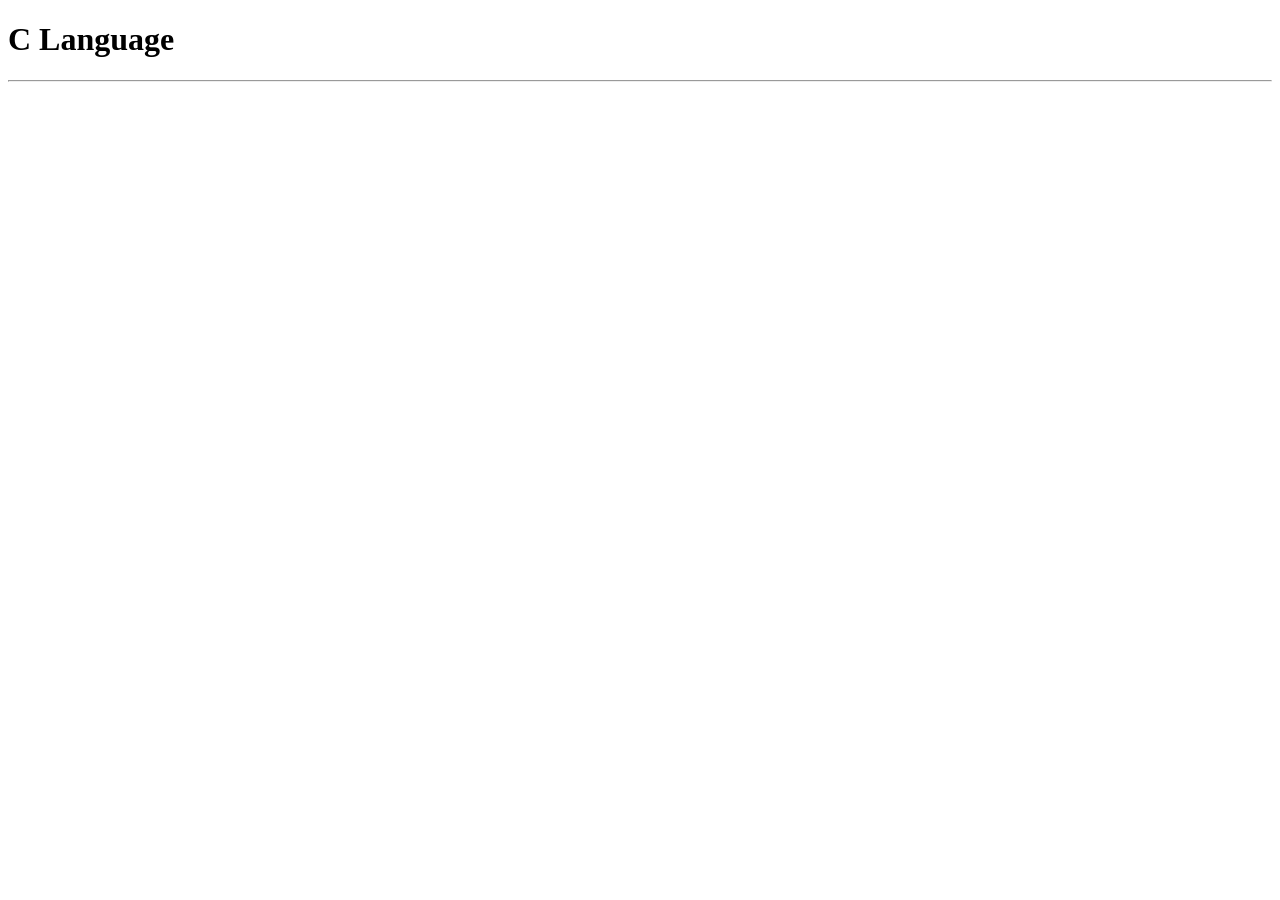
==== clang.html @ 0acbc248 "Added a page about C Language" ====
<!DOCTYPE html>
<html lang="en">
<head>
    <meta charset="UTF-8">
    <meta name="viewport" content="width=device-width, initial-scale=1.0">
    <title>C Language</title>
</head>
<body>
    <h1>C Language</h1>
    <hr>
    
</body>
</html>
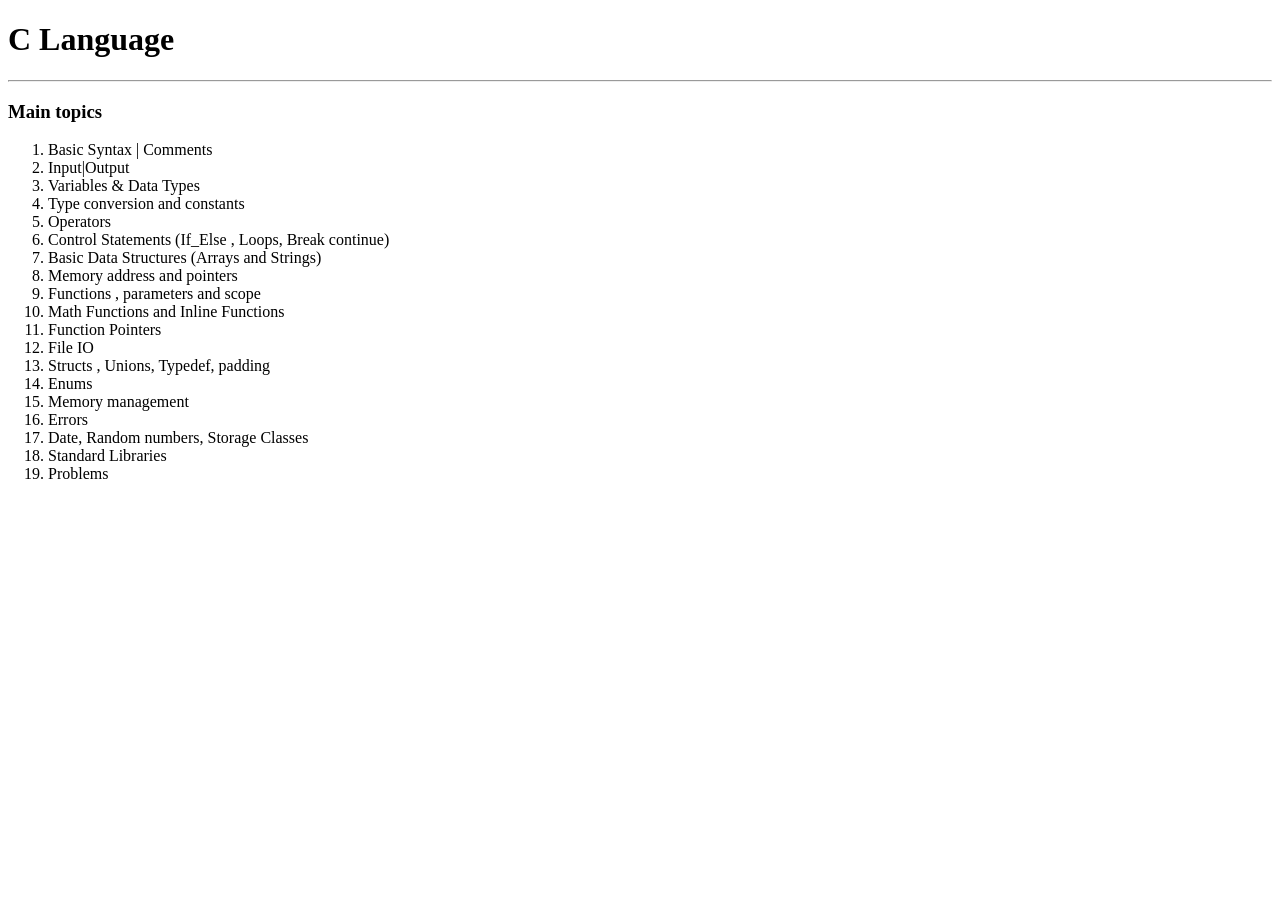
==== commit eea61c67: "Made Changes" ====
--- a/clang.html
+++ b/clang.html
@@ -8,6 +8,27 @@
 <body>
     <h1>C Language</h1>
     <hr>
-    
+    <h3>Main topics</h3>
+    <ol>
+        <li>Basic Syntax | Comments</li>
+        <li>Input|Output</li>   
+        <li>Variables & Data Types</li>
+        <li>Type conversion and constants</li>
+        <li>Operators</li>
+        <li>Control Statements (If_Else , Loops, Break continue)</li>
+        <li>Basic Data Structures (Arrays and Strings)</li>
+        <li>Memory address and pointers</li>
+        <li>Functions , parameters and scope</li>
+        <li>Math Functions and Inline Functions</li>
+        <li>Function Pointers</li>
+        <li>File IO</li>    
+        <li>Structs , Unions, Typedef, padding</li>
+        <li>Enums</li>
+        <li>Memory management</li>
+        <li>Errors</li>
+        <li>Date, Random numbers, Storage Classes</li>
+        <li>Standard Libraries</li>
+        <li>Problems</li>
+    </ol>
 </body>
 </html>
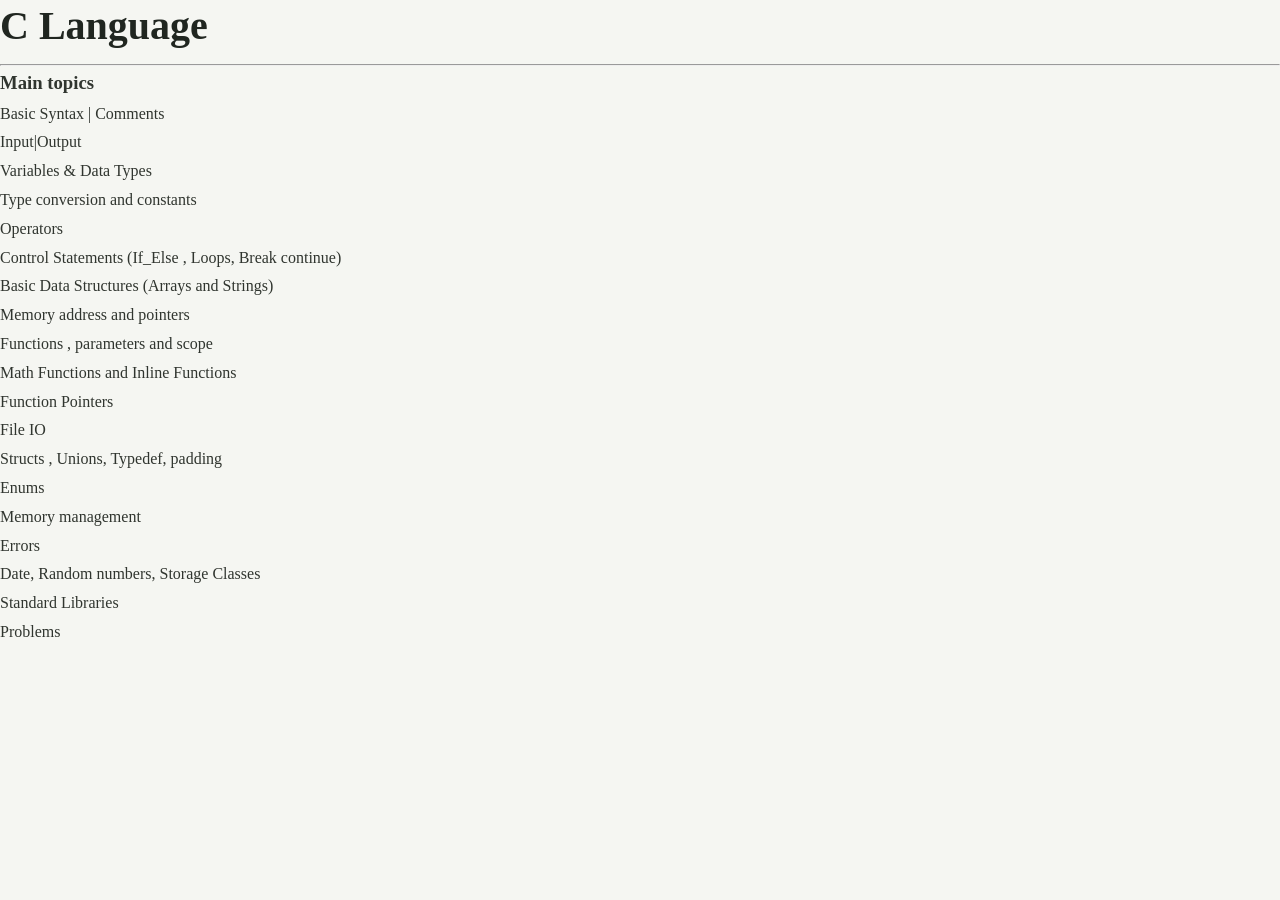
==== commit 53d31ba6: "Added CSS" ====
--- a/clang.html
+++ b/clang.html
@@ -4,6 +4,7 @@
     <meta charset="UTF-8">
     <meta name="viewport" content="width=device-width, initial-scale=1.0">
     <title>C Language</title>
+    <link rel="stylesheet" href="style.css">
 </head>
 <body>
     <h1>C Language</h1>
--- a/style.css
+++ b/style.css
@@ -0,0 +1,574 @@
+* {
+    margin: 0;
+    padding: 0;
+    box-sizing: border-box;
+
+}
+
+body {
+    --reading-font: Georgia, 'Times New Roman', Times, serif;
+    font-family: var(--reading-font);
+    --page-background: #f5f6f2;
+    --page-text: #30352f;
+    --heading-color: #202620;
+    --muted-text: #5f685f;
+    --soft-text: #757c74;
+    --line-color: #d4d9d1;
+    --story-line: #e2e5df;
+    --accent-color: #527448;
+    --accent-hover: #365438;
+    --control-background: #fff;
+    --control-text: #29332a;
+    background-color: var(--page-background);
+    color: var(--page-text);
+    line-height: 1.8;
+    scroll-behavior: smooth;
+    transition: background-color 500ms ease, color 500ms ease;
+}
+
+body[data-theme="green"] {
+    --page-background: #e7efe4;
+    --page-text: #2d392d;
+    --heading-color: #203024;
+    --muted-text: #506451;
+    --soft-text: #637461;
+    --line-color: #c1d0bd;
+    --story-line: #d1ddce;
+    --accent-color: #477046;
+    --accent-hover: #294f31;
+    --control-background: #f7fbf4;
+    --control-text: #293b2a;
+}
+
+body[data-theme="yellow"] {
+    --page-background: #fff8d9;
+    --page-text: #433d27;
+    --heading-color: #332c17;
+    --muted-text: #6a603c;
+    --soft-text: #7c714a;
+    --line-color: #e4d8a9;
+    --story-line: #eee4bc;
+    --accent-color: #8a6a16;
+    --accent-hover: #674c0b;
+    --control-background: #fffdf0;
+    --control-text: #463914;
+}
+
+body[data-theme="sepia"] {
+    --page-background: #f1e6d2;
+    --page-text: #43382b;
+    --heading-color: #30251a;
+    --muted-text: #655746;
+    --soft-text: #786953;
+    --line-color: #d8c8ad;
+    --story-line: #e4d5bd;
+    --accent-color: #805a30;
+    --accent-hover: #634322;
+    --control-background: #faf2e3;
+    --control-text: #493723;
+}
+
+body[data-theme="dark"] {
+    --page-background: #4c4343;
+    --page-text: #d5dbd5;
+    --heading-color: #f0f3ee;
+    --muted-text: #aeb9ae;
+    --soft-text: #929e92;
+    --line-color: #454e46;
+    --story-line: #363d37;
+    --accent-color: #9bbb88;
+    --accent-hover: #c0daa9;
+    --control-background: #292f2a;
+    --control-text: #e1e8df;
+}
+
+body[data-font="arial"] {
+    --reading-font: Arial, Helvetica, sans-serif;
+}
+
+body[data-font="verdana"] {
+    --reading-font: Verdana, Geneva, sans-serif;
+}
+
+body[data-font="trebuchet"] {
+    --reading-font: 'Trebuchet MS', sans-serif;
+}
+
+body[data-font="monospace"] {
+    --reading-font: 'Courier New', Courier, monospace;
+}
+
+.progress-bar {
+    position: fixed;
+    top: 0;
+    left: 0;
+    height: 3px;
+    background: var(--accent-color);
+    z-index: 100;
+    transition: width 0.1s;
+}
+
+.fullscreen-button {
+    position: fixed;
+    top: 18px;
+    right: 24px;
+    z-index: 101;
+    border: 1px solid var(--line-color);
+    border-radius: 4px;
+    padding: 8px 12px;
+    background: var(--control-background);
+    color: var(--control-text);
+    font: 600 0.85rem system-ui, sans-serif;
+    cursor: pointer;
+}
+
+.fullscreen-button:hover {
+    border-color: var(--accent-color);
+}
+
+.fullscreen-button:focus-visible {
+    outline: 2px solid var(--accent-color);
+    outline-offset: 3px;
+}
+
+.badge {
+    position : fixed;
+    bottom: 24px;
+    right: 24px;
+    background: var(--control-background);
+    padding: 8px 14px;
+    border-radius: 20px;
+    font-family: system-ui, -apple-system, BlinkMacSystemFont, 'Segoe UI', Roboto, Oxygen, Ubuntu, Cantarell, 'Open Sans', 'Helvetica Neue', sans-serif;
+    font-size: 0.85 rem;
+    font-weight: 600;
+    color: var(--accent-color);
+    z-index: 100;
+    transition: all 0.2s ease;
+}
+
+.content {
+    max-width: 780px;
+    margin: 0 auto;
+    padding: 88px 24px 80px;
+}
+
+.page-header {
+    max-width: 650px;
+    margin-bottom: 36px;
+}
+
+.eyebrow {
+    color: var(--accent-color);
+    font: 700 0.75rem/1.4 system-ui, sans-serif;
+    letter-spacing: 0.12em;
+    margin-bottom: 12px;
+}
+
+h1 {
+    font-size: 2.5rem;
+    color: var(--heading-color);
+    margin-bottom: 12px;
+    line-height: 1.3;
+}
+
+.intro {
+    max-width: 580px;
+    color: var(--muted-text);
+    font-size: 1.05rem;
+}
+
+.reading-themes {
+    display: flex;
+    align-items: center;
+    flex-wrap: wrap;
+    gap: 8px;
+    margin-top: 24px;
+}
+
+.theme-label {
+    margin-right: 4px;
+    color: var(--muted-text);
+    font: 600 0.82rem system-ui, sans-serif;
+}
+
+.theme-button {
+    min-height: 36px;
+    padding: 6px 11px;
+    border: 1px solid var(--line-color);
+    border-radius: 4px;
+    background: var(--control-background);
+    color: var(--control-text);
+    font: 600 0.82rem system-ui, sans-serif;
+    cursor: pointer;
+    transition: background-color 500ms ease, color 500ms ease, border-color 200ms ease;
+}
+
+.theme-button:hover {
+    border-color: var(--accent-color);
+}
+
+.theme-button[aria-pressed="true"] {
+    border-color: var(--accent-color);
+    background: var(--accent-color);
+    color: #fff;
+}
+
+.theme-button:focus-visible {
+    outline: 2px solid var(--accent-color);
+    outline-offset: 3px;
+}
+
+.font-choice {
+    display: inline-flex;
+    align-items: center;
+    gap: 8px;
+    margin-left: 8px;
+    color: var(--muted-text);
+    font: 600 0.82rem system-ui, sans-serif;
+}
+
+.font-choice select {
+    min-height: 36px;
+    max-width: 100%;
+    padding: 6px 28px 6px 9px;
+    border: 1px solid var(--line-color);
+    border-radius: 4px;
+    background: var(--control-background);
+    color: var(--control-text);
+    font: 600 0.82rem system-ui, sans-serif;
+}
+
+.font-choice select:focus-visible {
+    outline: 2px solid var(--accent-color);
+    outline-offset: 3px;
+}
+
+.category-menu {
+    display: flex;
+    flex-wrap: wrap;
+    gap: 10px;
+    padding: 16px 0;
+    border-top: 1px solid var(--line-color);
+    border-bottom: 1px solid var(--line-color);
+    margin-bottom: 48px;
+}
+
+.category-menu a {
+    display: inline-flex;
+    align-items: center;
+    gap: 12px;
+    padding: 8px 12px;
+    border: 1px solid var(--line-color);
+    border-radius: 4px;
+    color: var(--control-text);
+    font: 600 0.9rem system-ui, sans-serif;
+    text-decoration: none;
+}
+
+.category-menu a:hover,
+.category-menu a:focus-visible {
+    border-color: var(--accent-color);
+    color: var(--accent-hover);
+}
+
+.writing-tools {
+    margin-bottom: 56px;
+    scroll-margin-top: 24px;
+}
+
+.writing-grid {
+    display: grid;
+    grid-template-columns: minmax(0, 1.15fr) minmax(0, 0.85fr);
+    gap: 28px;
+    padding-top: 20px;
+}
+
+.writing-tool {
+    min-width: 0;
+}
+
+.tool-heading {
+    display: flex;
+    align-items: flex-start;
+    justify-content: space-between;
+    gap: 12px;
+    margin-bottom: 12px;
+}
+
+.tool-heading h3 {
+    color: var(--heading-color);
+    font-size: 1.1rem;
+}
+
+.tool-caption {
+    color: var(--muted-text);
+    font: 0.78rem/1.5 system-ui, sans-serif;
+}
+
+.pen-controls {
+    display: flex;
+    align-items: center;
+    flex-wrap: wrap;
+    gap: 16px;
+    margin-bottom: 10px;
+}
+
+.pen-option {
+    display: inline-flex;
+    align-items: center;
+    gap: 8px;
+    color: var(--muted-text);
+    font: 600 0.8rem system-ui, sans-serif;
+}
+
+.pen-option input[type="color"] {
+    width: 32px;
+    height: 30px;
+    padding: 2px;
+    border: 1px solid var(--line-color);
+    border-radius: 4px;
+    background: var(--control-background);
+    cursor: pointer;
+}
+
+.pen-option input[type="range"] {
+    width: 100px;
+    accent-color: var(--accent-color);
+}
+
+.pen-option output {
+    min-width: 34px;
+    color: var(--page-text);
+}
+
+.writing-canvas {
+    display: block;
+    width: 100%;
+    height: 250px;
+    border: 1px solid var(--line-color);
+    border-radius: 4px;
+    background: var(--control-background);
+    cursor: crosshair;
+    touch-action: none;
+}
+
+.writing-canvas:focus-visible,
+.note-form textarea:focus-visible {
+    outline: 2px solid var(--accent-color);
+    outline-offset: 2px;
+}
+
+.tool-clear,
+.add-note {
+    min-height: 36px;
+    padding: 6px 11px;
+    border: 1px solid var(--line-color);
+    border-radius: 4px;
+    background: var(--control-background);
+    color: var(--control-text);
+    font: 600 0.8rem system-ui, sans-serif;
+    cursor: pointer;
+}
+
+.tool-clear:hover:not(:disabled),
+.add-note:hover {
+    border-color: var(--accent-color);
+    color: var(--accent-hover);
+}
+
+.tool-clear:disabled {
+    opacity: 0.5;
+    cursor: default;
+}
+
+.note-form {
+    display: grid;
+    gap: 10px;
+}
+
+.note-form textarea {
+    width: 100%;
+    min-height: 92px;
+    resize: vertical;
+    padding: 10px 12px;
+    border: 1px solid var(--line-color);
+    border-radius: 4px;
+    background: var(--control-background);
+    color: var(--page-text);
+    font: 0.9rem/1.5 Georgia, 'Times New Roman', Times, serif;
+}
+
+.note-form textarea::placeholder {
+    color: var(--soft-text);
+}
+
+.add-note {
+    justify-self: start;
+    border-color: var(--accent-color);
+    background: var(--accent-color);
+    color: #fff;
+}
+
+.add-note:hover {
+    background: var(--accent-hover);
+    color: #fff;
+}
+
+.notes-empty {
+    padding: 16px 0;
+    color: var(--soft-text);
+    font-size: 0.88rem;
+}
+
+.notes-list {
+    display: grid;
+    gap: 8px;
+    padding: 0;
+    list-style: none;
+}
+
+.note-item {
+    display: flex;
+    align-items: flex-start;
+    justify-content: space-between;
+    gap: 12px;
+    padding: 10px 0;
+    border-top: 1px solid var(--story-line);
+}
+
+.note-text {
+    min-width: 0;
+    color: var(--page-text);
+    font-size: 0.9rem;
+    overflow-wrap: anywhere;
+    white-space: pre-wrap;
+}
+
+.note-remove {
+    flex: 0 0 auto;
+    border: 0;
+    background: transparent;
+    color: var(--accent-hover);
+    font: 600 0.78rem system-ui, sans-serif;
+    text-decoration: underline;
+    cursor: pointer;
+}
+
+.visually-hidden {
+    position: absolute;
+    width: 1px;
+    height: 1px;
+    padding: 0;
+    margin: -1px;
+    overflow: hidden;
+    clip: rect(0, 0, 0, 0);
+    white-space: nowrap;
+    border: 0;
+}
+
+.category-menu span,
+.category-heading > span {
+    color: var(--accent-color);
+    font: 700 0.75rem system-ui, sans-serif;
+}
+
+.category {
+    scroll-margin-top: 24px;
+    margin-bottom: 56px;
+}
+
+.category-heading {
+    display: flex;
+    align-items: baseline;
+    gap: 12px;
+    padding-bottom: 12px;
+    border-bottom: 1px solid var(--line-color);
+    margin-bottom: 8px;
+}
+
+.category-heading h2 {
+    color: var(--heading-color);
+    font-size: 1.8rem;
+}
+
+.story {
+    padding: 24px 0;
+    border-bottom: 1px solid var(--story-line);
+}
+
+.story h3 {
+    color: var(--heading-color);
+    font-size: 1.2rem;
+    line-height: 1.4;
+    margin-bottom: 10px;
+}
+
+.story p + p {
+    margin-top: 10px;
+}
+
+.story p {
+    color: var(--page-text);
+}
+
+.end{
+    text-align: center;
+    color: var(--soft-text);
+    margin: 20px;
+}
+
+.top {
+    position: fixed;
+    bottom: 24px;
+    left: 24px;
+    background: var(--control-background);
+    padding: 8px 12px;
+    color: var(--control-text);
+    border-radius: 4px;
+    font: 600 0.85rem system-ui, sans-serif;
+    text-decoration: none;
+    z-index: 100;
+}
+
+@media (prefers-reduced-motion: reduce) {
+    *,
+    *::before,
+    *::after {
+        scroll-behavior: auto !important;
+        transition-duration: 0.01ms !important;
+    }
+}
+
+@media (max-width: 520px) {
+    .content {
+        padding: 88px 18px 72px;
+    }
+
+    h1 {
+        font-size: 2rem;
+    }
+
+    .fullscreen-button {
+        top: 14px;
+        right: 14px;
+    }
+
+    .category-menu {
+        gap: 8px;
+    }
+
+    .category-menu a {
+        gap: 8px;
+        padding: 7px 9px;
+        font-size: 0.82rem;
+    }
+
+    .writing-grid {
+        grid-template-columns: minmax(0, 1fr);
+        gap: 28px;
+    }
+
+    .writing-canvas {
+        height: 220px;
+    }
+}
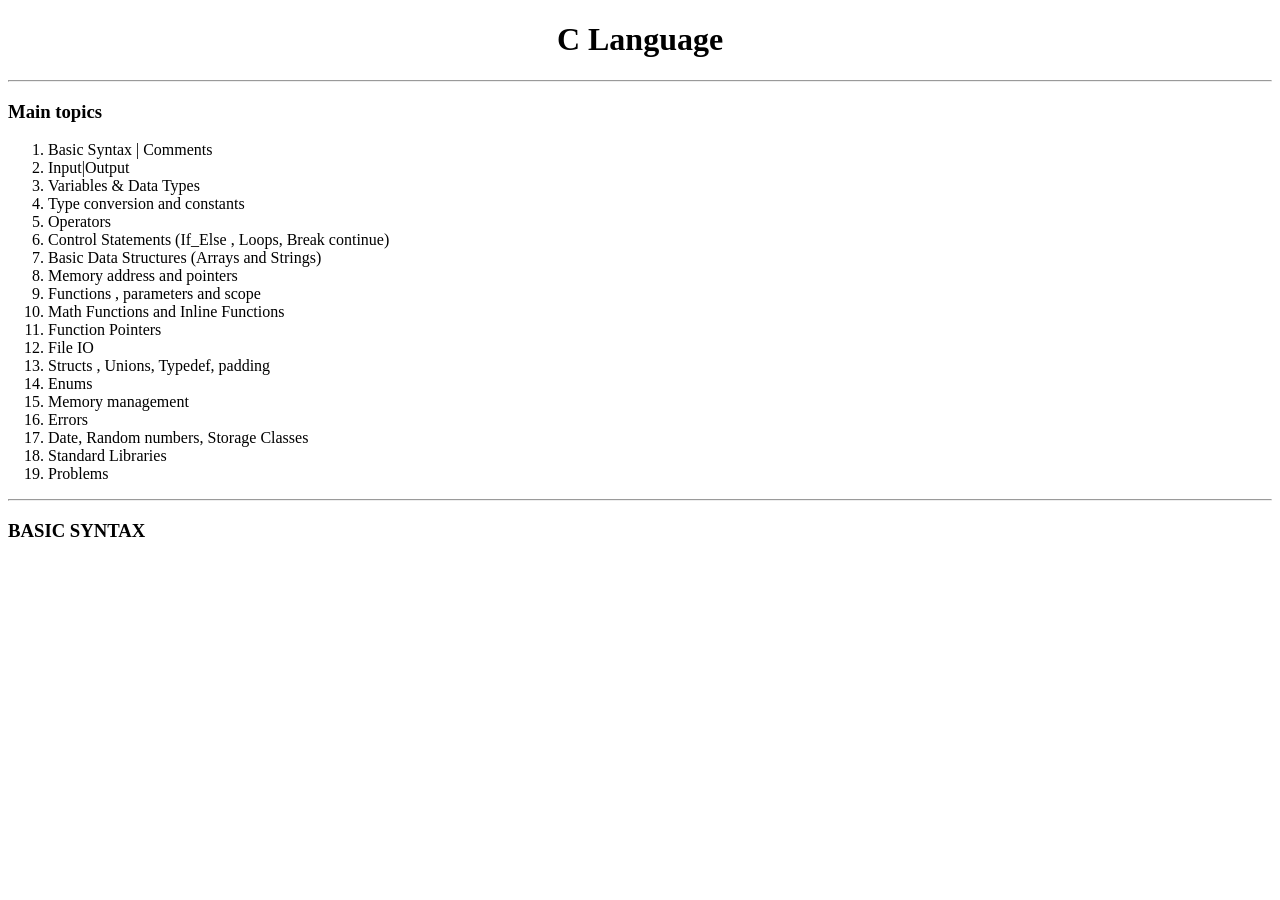
==== commit b98e0e3e: "First heading" ====
--- a/clang.html
+++ b/clang.html
@@ -4,7 +4,7 @@
     <meta charset="UTF-8">
     <meta name="viewport" content="width=device-width, initial-scale=1.0">
     <title>C Language</title>
-    <link rel="stylesheet" href="style.css">
+    <link rel="stylesheet" href="style1.css">
 </head>
 <body>
     <h1>C Language</h1>
@@ -31,5 +31,11 @@
         <li>Standard Libraries</li>
         <li>Problems</li>
     </ol>
+
+    <hr>
+
+    <div class="chapter" id="chapter1">
+        <h3>BASIC SYNTAX</h3>
+    </div>
 </body>
 </html>
--- a/style1.css
+++ b/style1.css
@@ -0,0 +1,3 @@
+h1{
+    text-align: center;
+}
